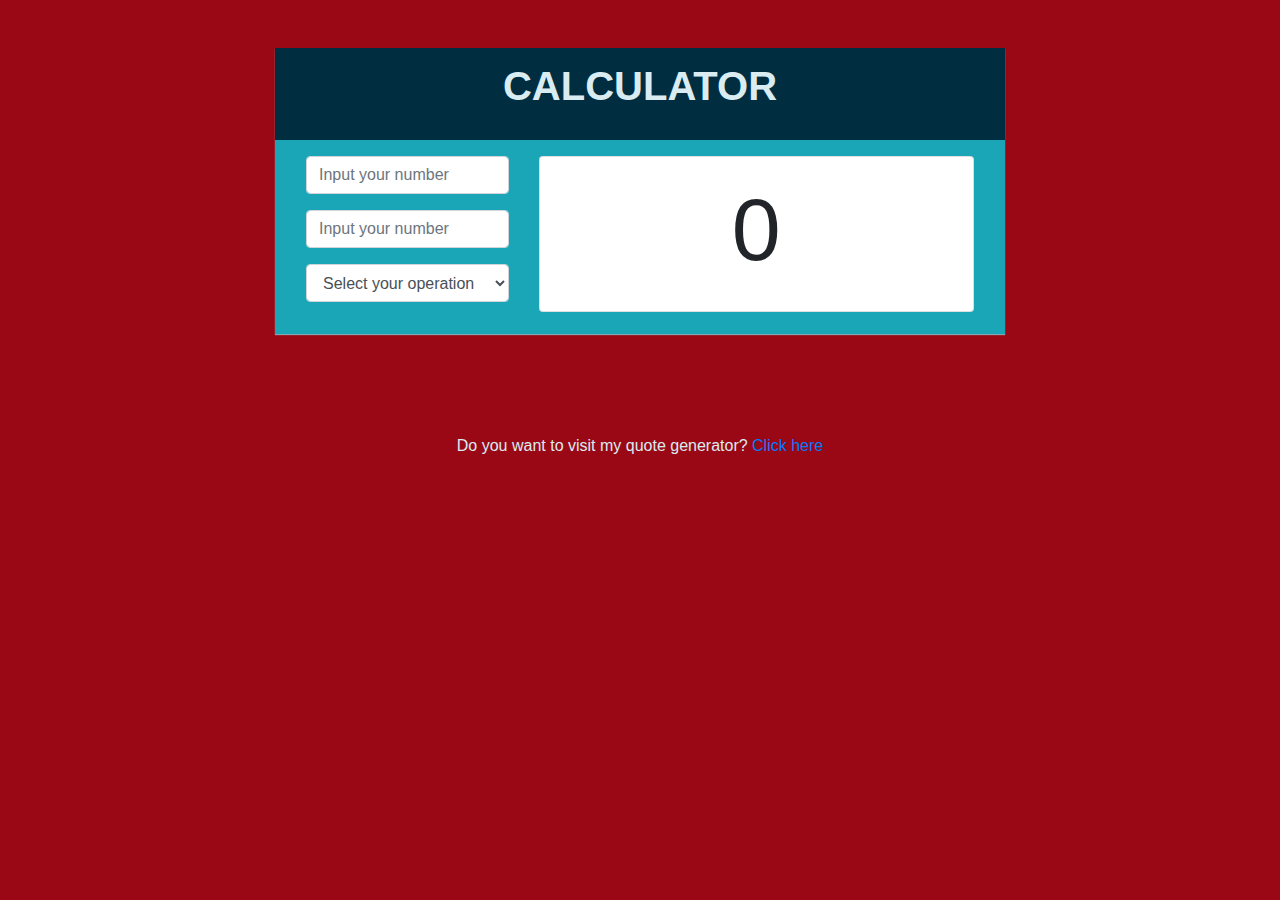
==== index.html @ 6d088855 "first commit" ====
<!DOCTYPE html>
<html lang="en">

<head>
    <meta charset="UTF-8">
    <meta name="viewport" content="width=device-width, initial-scale=1.0">

    <!-- Bootstrap CSS -->
    <link rel="stylesheet" href="https://maxcdn.bootstrapcdn.com/bootstrap/4.0.0/css/bootstrap.min.css"
        integrity="sha384-Gn5384xqQ1aoWXA+058RXPxPg6fy4IWvTNh0E263XmFcJlSAwiGgFAW/dAiS6JXm" crossorigin="anonymous">

    <link rel="stylesheet" href="./assets/css/style.css">
    <title>Calculator</title>
</head>

<body class="c-body">

    <div class="container  my-5">
        <div class="row c-row">
            <div class="col-md-8">
                <div class="container">
                    <div class="row c-con">
                        <div class="col-md-12 p-2 text-center c-head">
                            <p>CALCULATOR</p>
                        </div>
                        <div class="col-md-12 c-card p-3">
                            <div class="container">
                                <div class="row">
                                    <div class="col-md-4">
                                        <form class="form-group" id="result">
                                            <div class="form-group">
                                                <input type="number" class="form-control" id="input1"
                                                    placeholder="Input your number" required>
                                            </div>
                                            <div class="form-group">
                                                <input type="number" class="form-control" id="input2"
                                                    placeholder="Input your number" required>
                                            </div>
                                            <div class="form-group">
                                                <select class="form-control" id="operasi">
                                                    <option>Select your operation</option>
                                                    <option>*</option>
                                                    <option>/</option>
                                                    <option>+</option>
                                                    <option>-</option>
                                                    <option>%</option>
                                                    <option>**</option>
                                                </select>
                                            </div>
                                        </form>
                                    </div>
                                    <div class="col-md-8">
                                        <div class="card text-center">
                                            <div class="card-body">
                                                <h1 class="display-2" id="content">0</h1>
                                            </div>
                                        </div>
                                    </div>
                                </div>
                            </div>
                        </div>
                    </div>
                </div>
            </div>
            <span>Do you want to visit my quote generator? <a href="./quote.html">Click here</a></span>
        </div>
    </div>


    <!--Javascript-->

    <script src="https://code.jquery.com/jquery-3.2.1.slim.min.js"
        integrity="sha384-KJ3o2DKtIkvYIK3UENzmM7KCkRr/rE9/Qpg6aAZGJwFDMVNA/GpGFF93hXpG5KkN" crossorigin="anonymous">
    </script>
    <script src="https://cdnjs.cloudflare.com/ajax/libs/popper.js/1.12.9/umd/popper.min.js"
        integrity="sha384-ApNbgh9B+Y1QKtv3Rn7W3mgPxhU9K/ScQsAP7hUibX39j7fakFPskvXusvfa0b4Q" crossorigin="anonymous">
    </script>
    <script src="https://maxcdn.bootstrapcdn.com/bootstrap/4.0.0/js/bootstrap.min.js"
        integrity="sha384-JZR6Spejh4U02d8jOt6vLEHfe/JQGiRRSQQxSfFWpi1MquVdAyjUar5+76PVCmYl" crossorigin="anonymous">
    </script>

    <script src="./assets/js/calkulator.js"></script>

</body>

</html>
---- assets/css/style.css ----
body {
  background-color: #10375c;
}

body span {
  margin-top: 70px;
  color: #D9ECF2;
}

body .q-row {
  display: -webkit-box;
  display: -ms-flexbox;
  display: flex;
  -webkit-box-pack: center;
      -ms-flex-pack: center;
          justify-content: center;
  -webkit-box-align: center;
      -ms-flex-align: center;
          align-items: center;
  -webkit-box-orient: vertical;
  -webkit-box-direction: normal;
      -ms-flex-direction: column;
          flex-direction: column;
}

.head {
  background-color: #f3c623;
  color: #10375c;
}

.head h3 {
  font-weight: bold;
  font-size: 30px;
  text-align: center;
}

.body-1 {
  background-color: #faf4ff;
}

.body-1 .body-2 {
  background-color: #844685;
  color: #faf4ff;
  font-size: 20px;
  padding: 5px;
}

.body-1 .body-2 span {
  margin-top: 4px;
  color: #f3c623;
  font-size: 14px;
}

.foot {
  background-color: #f3c623;
  color: #d7fffd;
}

button {
  background-color: #844685;
  color: #faf4ff;
}

button:hover {
  background-color: #10375c;
  color: #f3c623;
}

.c-body {
  background-color: #990814;
}

.c-body .c-row {
  display: -webkit-box;
  display: -ms-flexbox;
  display: flex;
  -webkit-box-pack: center;
      -ms-flex-pack: center;
          justify-content: center;
  -webkit-box-align: center;
      -ms-flex-align: center;
          align-items: center;
  -webkit-box-orient: vertical;
  -webkit-box-direction: normal;
      -ms-flex-direction: column;
          flex-direction: column;
}

.c-body span {
  margin-top: 100px;
  color: #D9ECF2;
}

.c-body .c-con {
  -webkit-box-shadow: 0 1px 1px #84a8b3;
          box-shadow: 0 1px 1px #84a8b3;
}

.c-body .c-head {
  background-color: #002D40;
  color: #D9ECF2;
  font-weight: bold;
  font-size: 40px;
}

.c-body .c-card {
  background-color: #1AA6B7;
}
/*# sourceMappingURL=style.css.map */
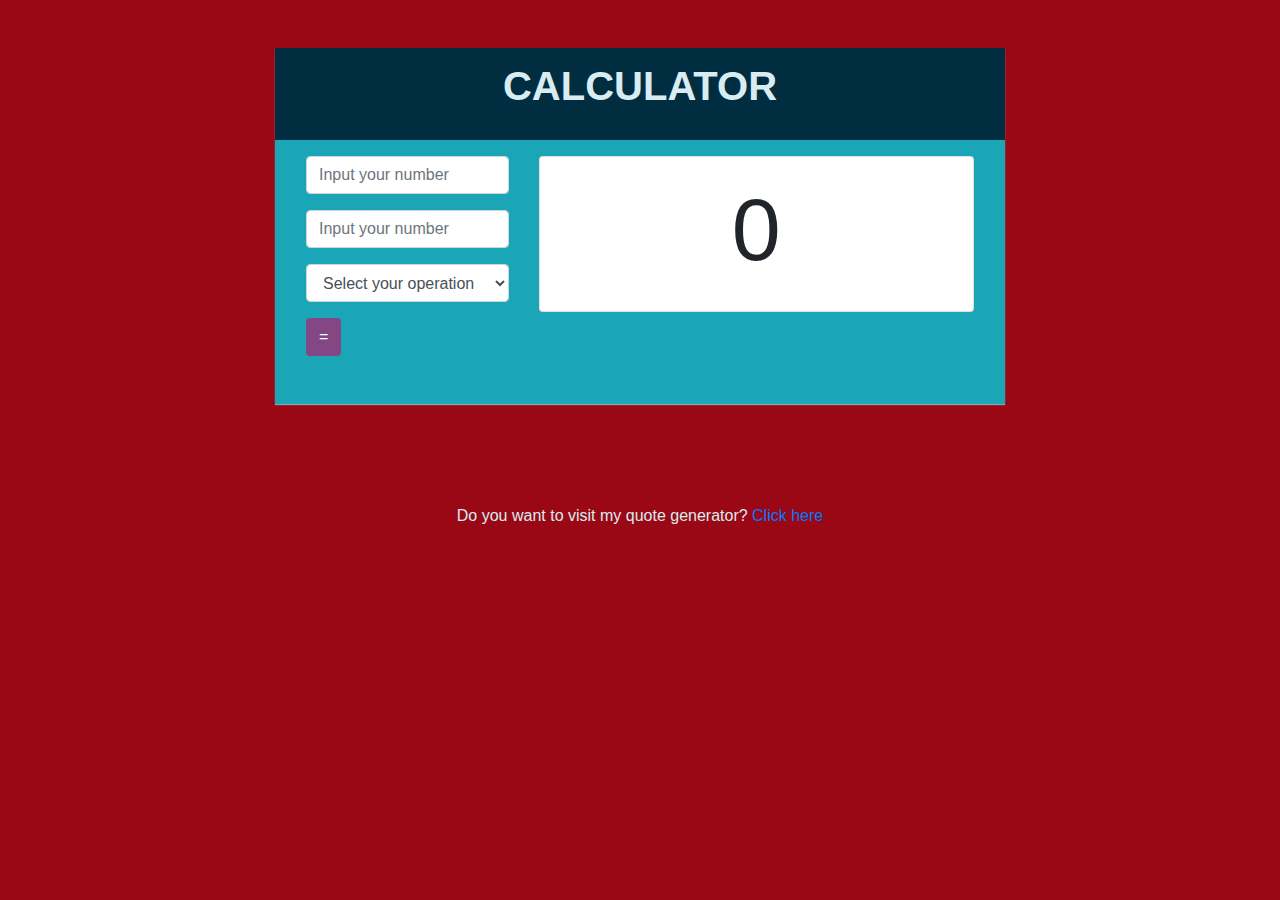
==== commit 0f272bb9: "tambah button" ====
--- a/index.html
+++ b/index.html
@@ -10,6 +10,7 @@
         integrity="sha384-Gn5384xqQ1aoWXA+058RXPxPg6fy4IWvTNh0E263XmFcJlSAwiGgFAW/dAiS6JXm" crossorigin="anonymous">
 
     <link rel="stylesheet" href="./assets/css/style.css">
+    <link rel="stylesheet" href="./assets/css/all.css">
     <title>Calculator</title>
 </head>
 
@@ -47,6 +48,7 @@
                                                     <option>**</option>
                                                 </select>
                                             </div>
+                                            <button type="submit" class="btn btn-md button form-group">=</button>
                                         </form>
                                     </div>
                                     <div class="col-md-8">
--- a/assets/css/style.css
+++ b/assets/css/style.css
@@ -106,4 +106,14 @@
 .c-body .c-card {
   background-color: #1AA6B7;
 }
+
+.c-body .c-card button {
+  background-color: #844685;
+  color: #faf4ff;
+}
+
+.c-body .c-card button:hover {
+  background-color: #10375c;
+  color: #f3c623;
+}
 /*# sourceMappingURL=style.css.map */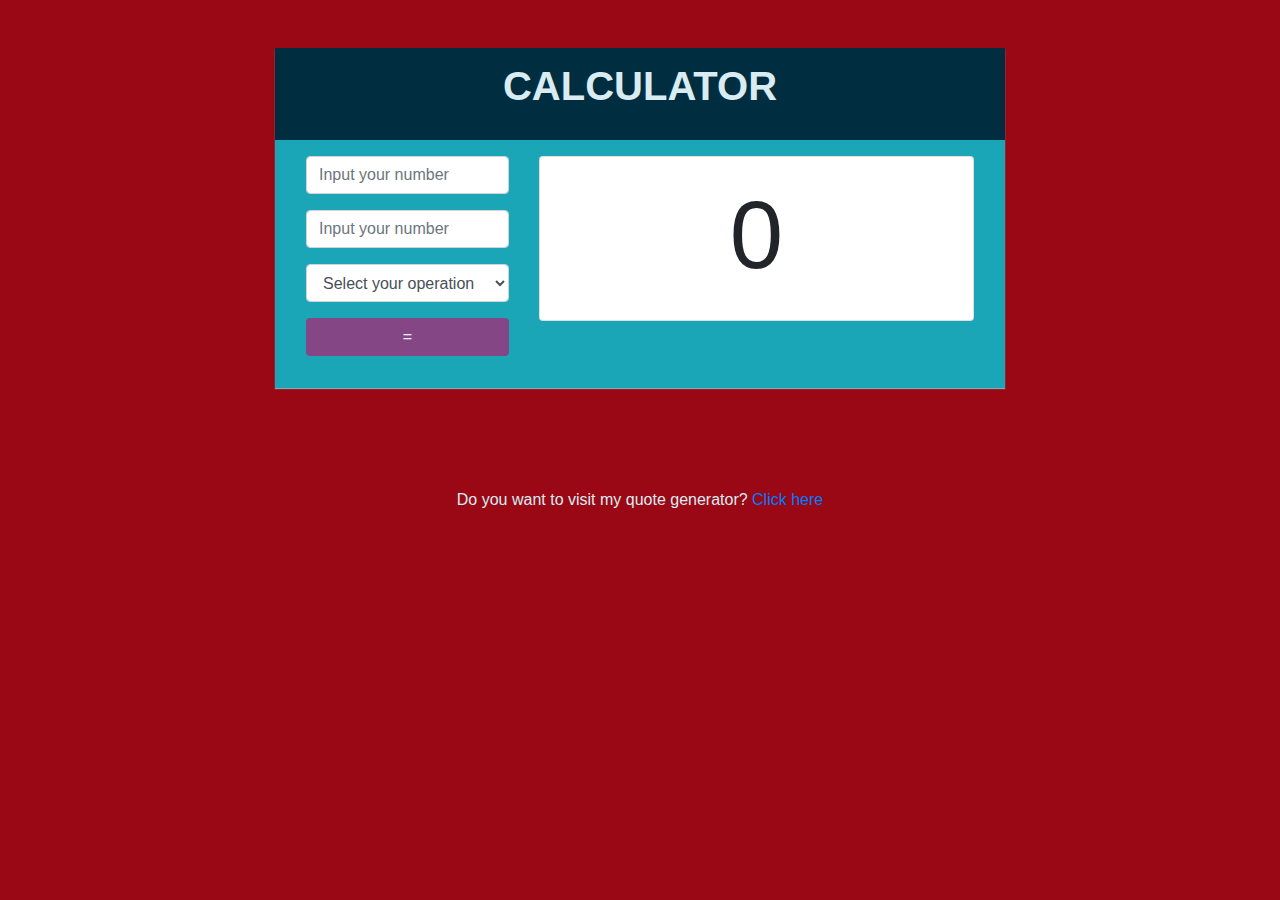
==== commit adbcf883: "edit button" ====
--- a/index.html
+++ b/index.html
@@ -48,13 +48,13 @@
                                                     <option>**</option>
                                                 </select>
                                             </div>
-                                            <button type="submit" class="btn btn-md button form-group">=</button>
+                                            <button type="submit" class="btn btn-block button form-group">=</button>
                                         </form>
                                     </div>
                                     <div class="col-md-8">
                                         <div class="card text-center">
                                             <div class="card-body">
-                                                <h1 class="display-2" id="content">0</h1>
+                                                <h1 class="display-1" id="content">0</h1>
                                             </div>
                                         </div>
                                     </div>
